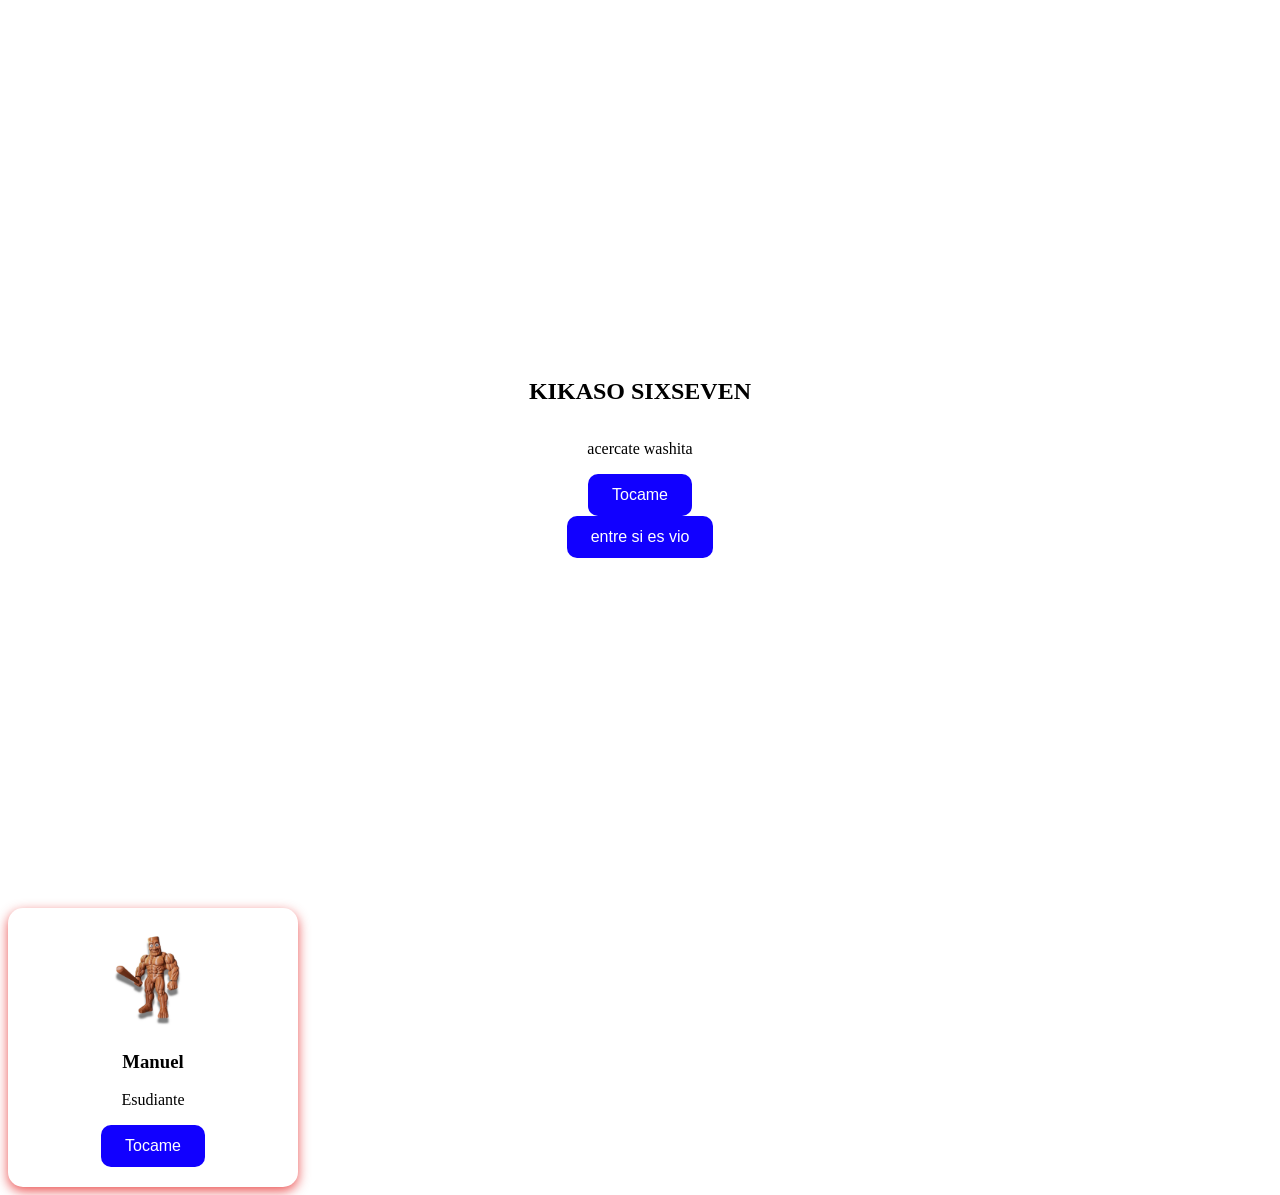
==== index.html @ c85a1264 "pagina xeta" ====
<!DOCTYPE html>
<html lang="en">
<head>
    <meta charset="UTF-8">
    <meta name="viewport" content="width=device-width, initial-scale=1.0">
    <title>Document</title>
    <link rel="stylesheet" href="67.css">
</head>
<body>
    

    <div class="tarjeta">
        <h2>KIKASO SIXSEVEN</h2>
        <p>acercate washita</p>
        <button class="boton" onclick=window.location.href="señoriodelasal.html">Tocame</button>
        <button class="boton" onclick=window.location.href="riberarepipi.html">entre si es vio</button>

    </div>

    <div class="perfil">
    <img src="tuntung.avif" alt="Foto de perfil">
    <h3>Manuel</h3>
    <p>Esudiante</p>
    <button class="boton" onclick=window.location.href="balsabotin.html">Tocame</button>


    </div>





</body>
</html>
---- 67.css ----
.boton{
    background-color: rgb(17, 0, 255);
    color: white;
    padding: 12px 24px;
    font-size: 16px;
    border: none;
    border-radius: 10px;
    cursor: pointer;
    transition: background 0.2s;
}

.boton:hover{
    background-color: green;
}

.tarjeta{
    display: flex;
    flex-direction: column;
    justify-content: center;
    align-items: center;
    height: 100vh;
}

.perfil{
    background: white;
    border-radius: 15px;
    box-shadow: 0 4px 12px rgba(225, 0, 0, 0.671);
    padding: 20px;
    text-align: center;
    width: 250px;
}

.perfil img{
    width: 100px;
    border-radius: 50%;
}
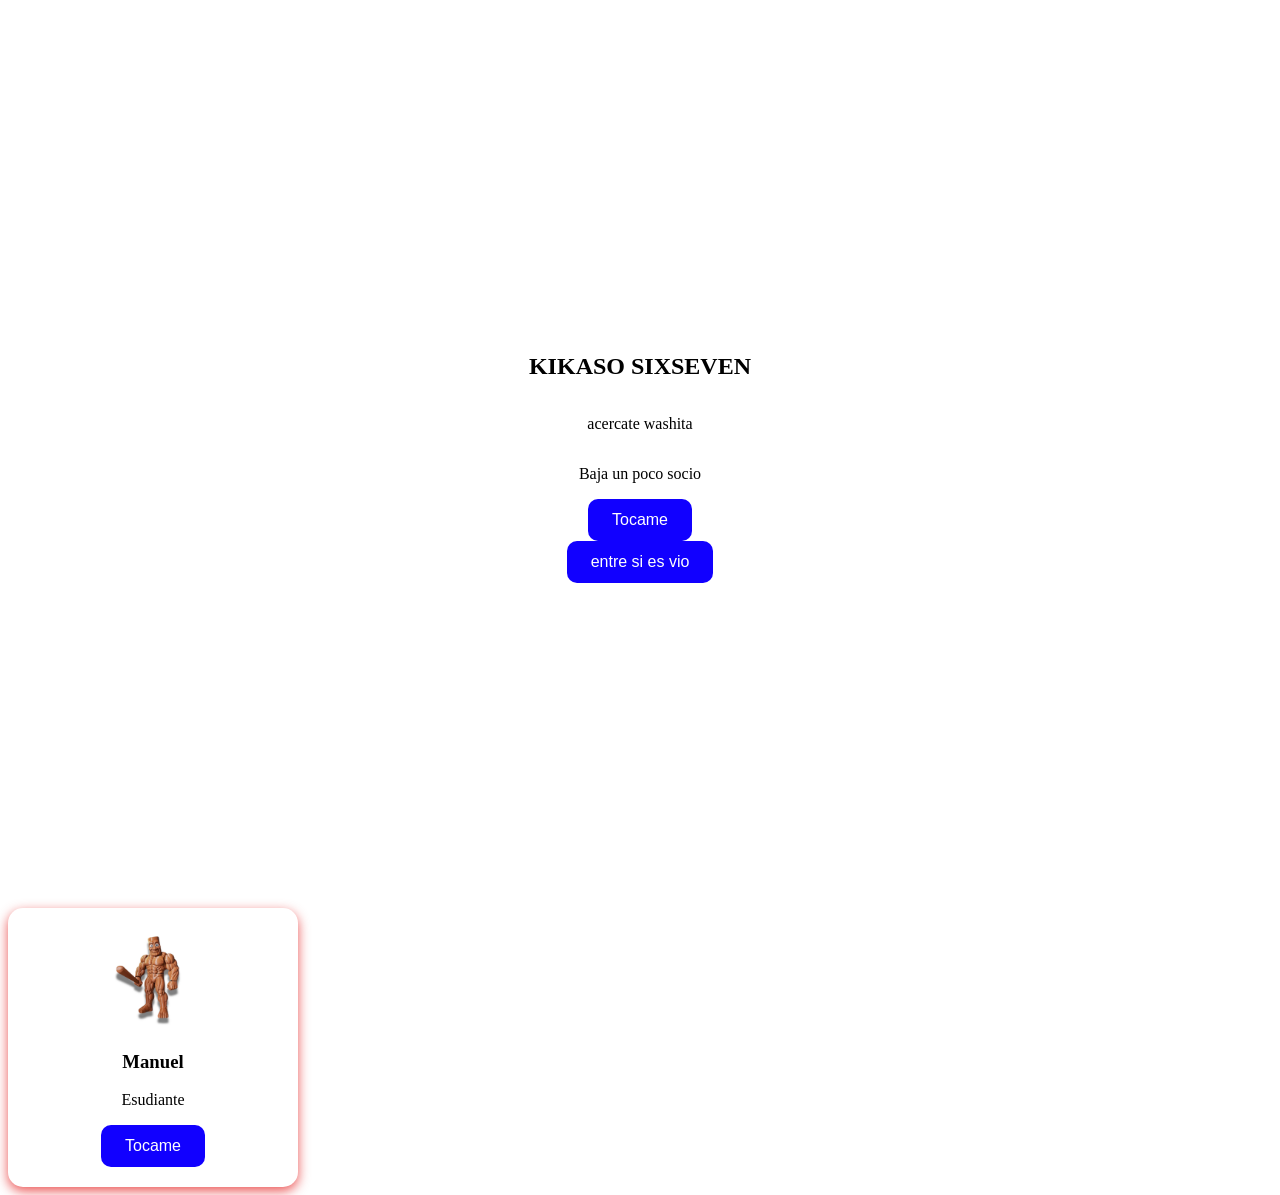
==== commit a4132133: "pagina actualizada" ====
--- a/index.html
+++ b/index.html
@@ -12,6 +12,7 @@
     <div class="tarjeta">
         <h2>KIKASO SIXSEVEN</h2>
         <p>acercate washita</p>
+        <p>Baja un poco socio</p>
         <button class="boton" onclick=window.location.href="señoriodelasal.html">Tocame</button>
         <button class="boton" onclick=window.location.href="riberarepipi.html">entre si es vio</button>
 
